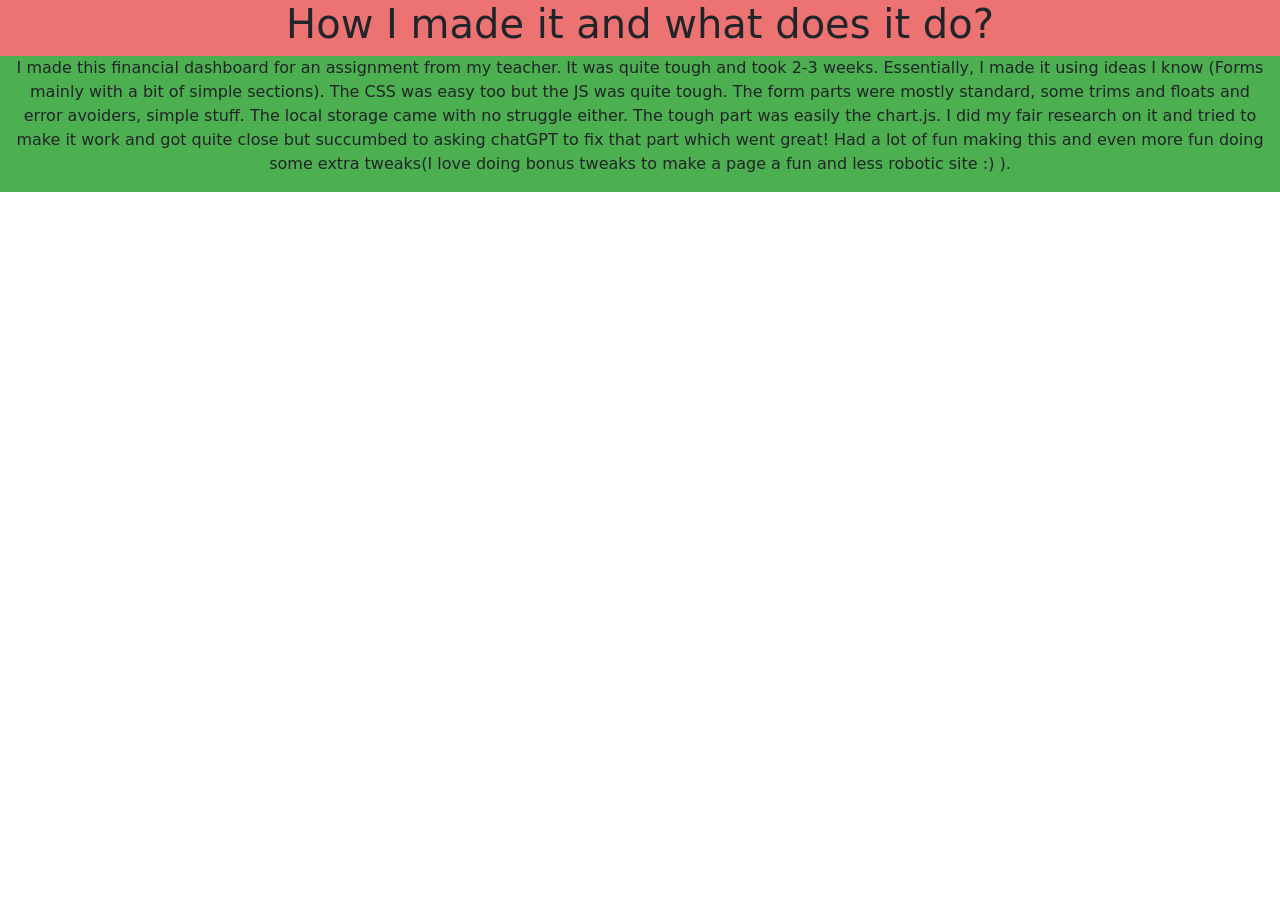
==== Finance Dashboard/process.html @ 95990ee5 "Add files via upload" ====
<!DOCTYPE html>
<html lang="en">
<head>
    <meta charset="UTF-8">
    <meta name="viewport" content="width=device-width, initial-scale=1.0">
    <title>Description</title>
    <link rel="stylesheet" href="./simple.css">
    <link rel="stylesheet" href="./boot.css">
</head>
<body class="d-flex flex-column align-items-center">
    <div class="container-fluid">
        <!-- <br> -->
        <div class="e row d-flex text-center justify-content-center">
            <h1>How I made it and what does it do?</h1>
        </div>
        <div class="f row d-flex text-center justify-content-center">
            <p>I made this financial dashboard for an assignment from my teacher. It was quite tough and took 2-3 weeks.
                Essentially, I made it using ideas I know (Forms mainly with a bit of simple sections). The CSS was easy too but the JS was quite tough.
                The form parts were mostly standard, some trims and floats and error avoiders, simple stuff. The local storage came with no struggle either. The tough part was easily
                the chart.js. I did my fair research on it and tried to make it work and got quite close but succumbed to asking chatGPT to fix that part which went great! Had a lot of fun making this
                and even more fun doing some extra tweaks(I love doing bonus tweaks to make a page a fun and less robotic site :) ).
            </p>
        </div>
    </div>
</body>
</html>
---- Finance Dashboard/simple.css ----
.e{
    background-color: rgb(237, 114, 114);
}
.f{
    background-color: #4CAF50;
}
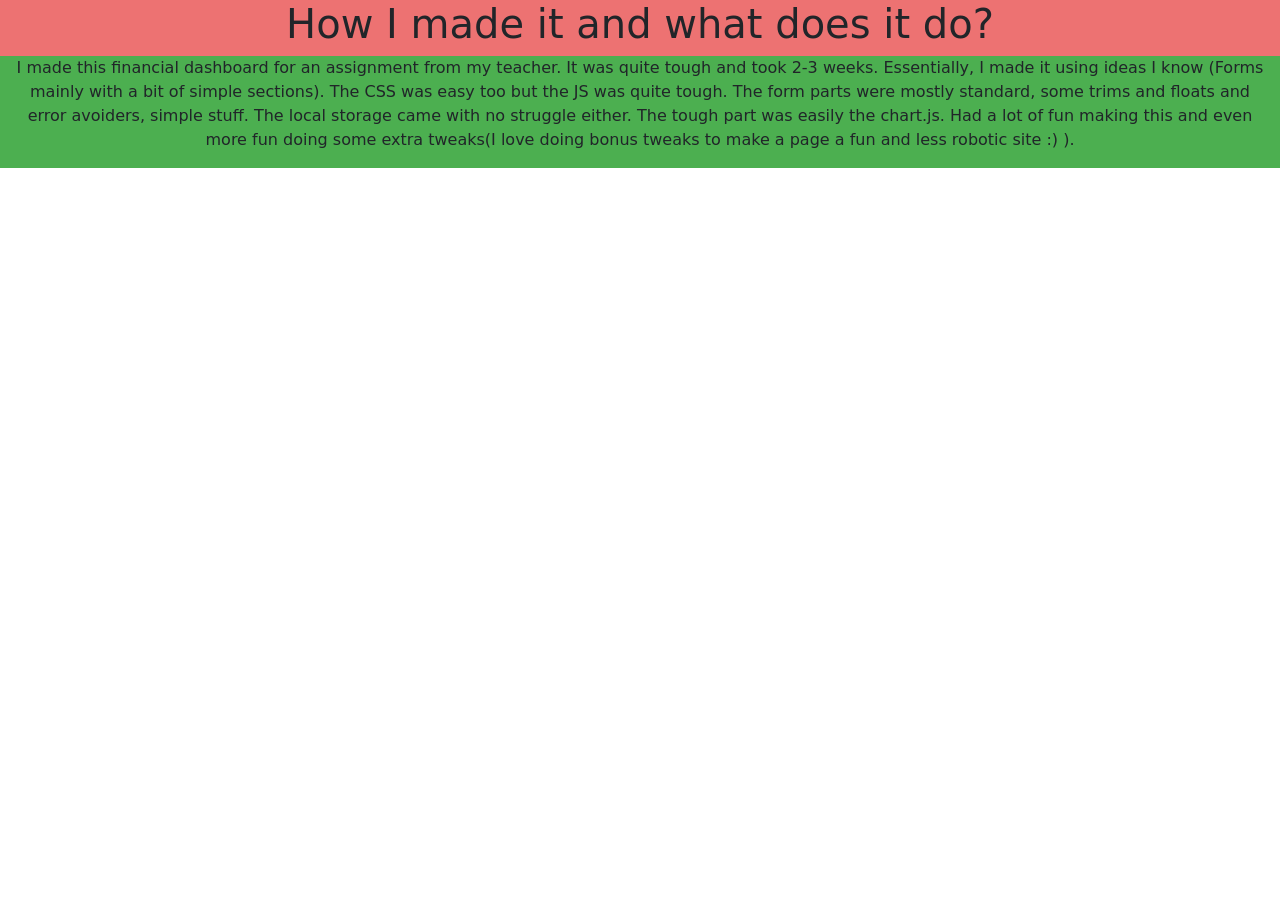
==== commit 3dfc3535: "process.html" ====
--- a/Finance Dashboard/process.html
+++ b/Finance Dashboard/process.html
@@ -17,10 +17,10 @@
             <p>I made this financial dashboard for an assignment from my teacher. It was quite tough and took 2-3 weeks.
                 Essentially, I made it using ideas I know (Forms mainly with a bit of simple sections). The CSS was easy too but the JS was quite tough.
                 The form parts were mostly standard, some trims and floats and error avoiders, simple stuff. The local storage came with no struggle either. The tough part was easily
-                the chart.js. I did my fair research on it and tried to make it work and got quite close but succumbed to asking chatGPT to fix that part which went great! Had a lot of fun making this
+                the chart.js. Had a lot of fun making this
                 and even more fun doing some extra tweaks(I love doing bonus tweaks to make a page a fun and less robotic site :) ).
             </p>
         </div>
     </div>
 </body>
-</html>+</html>
